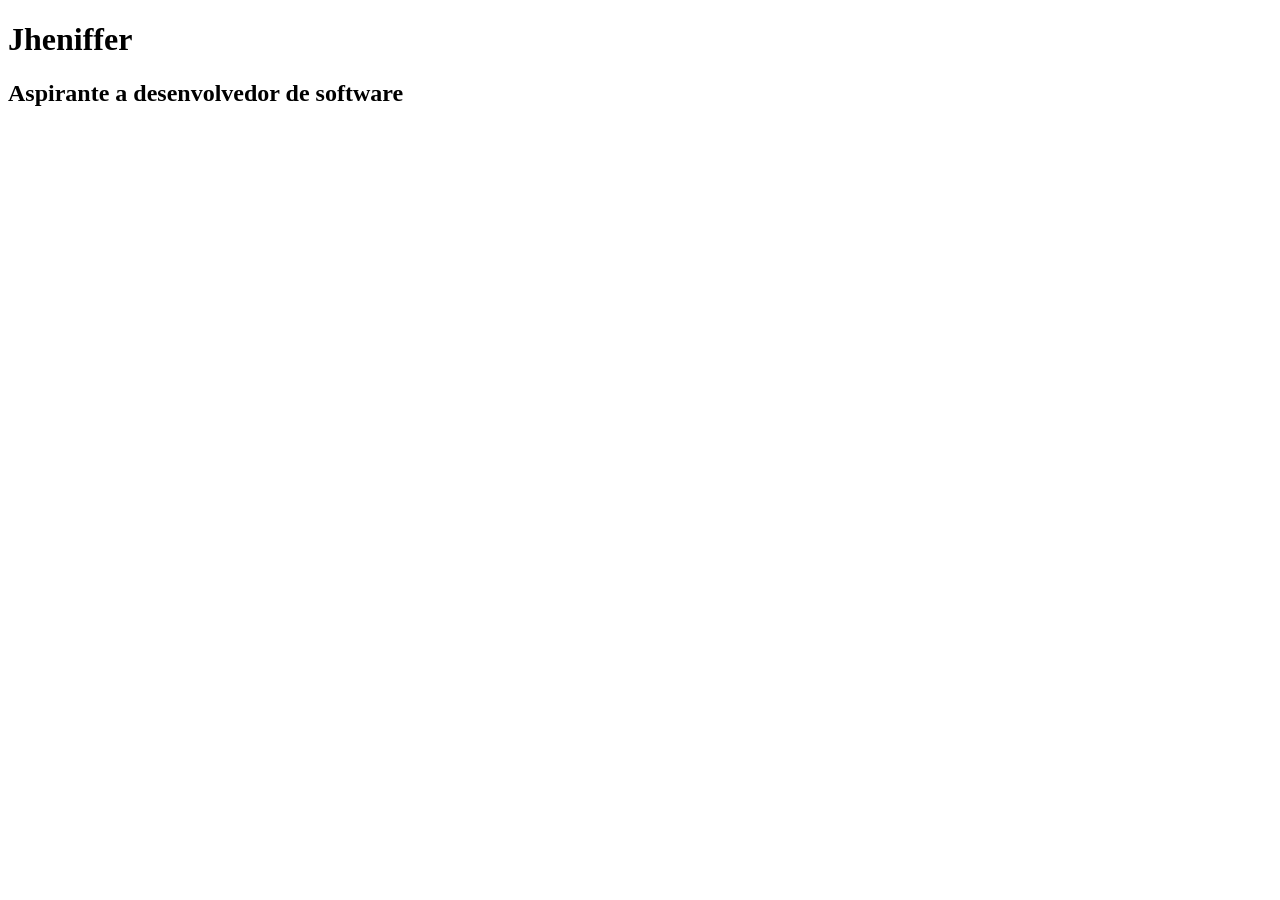
==== index.html @ ff9a5ddc "meu primeiro commit no senac" ====
<!DOCTYPE html>
<html lang="pt-br">
<head>
    <meta charset="UTF-8">
    <meta name="viewport" content="width=device-width, initial-scale=1.0">
    <title>Jheniffer</title>
</head>
<body>
    <h1>Jheniffer</h1>
    <h2>Aspirante a desenvolvedor de software</h2>
    <img src="https://media.licdn.com/dms/image/v2/C4D03AQG-bTWkLJ5sdA/profile-displayphoto-shrink_200_200/profile-displayphoto-shrink_200_200/0/1568732255701?e=2147483647&v=beta&t=RUO2T65s0XHmegjhWgRI-c8tWCYXWnEHr-5hx_58mkg" alt="">
</body>
</html>
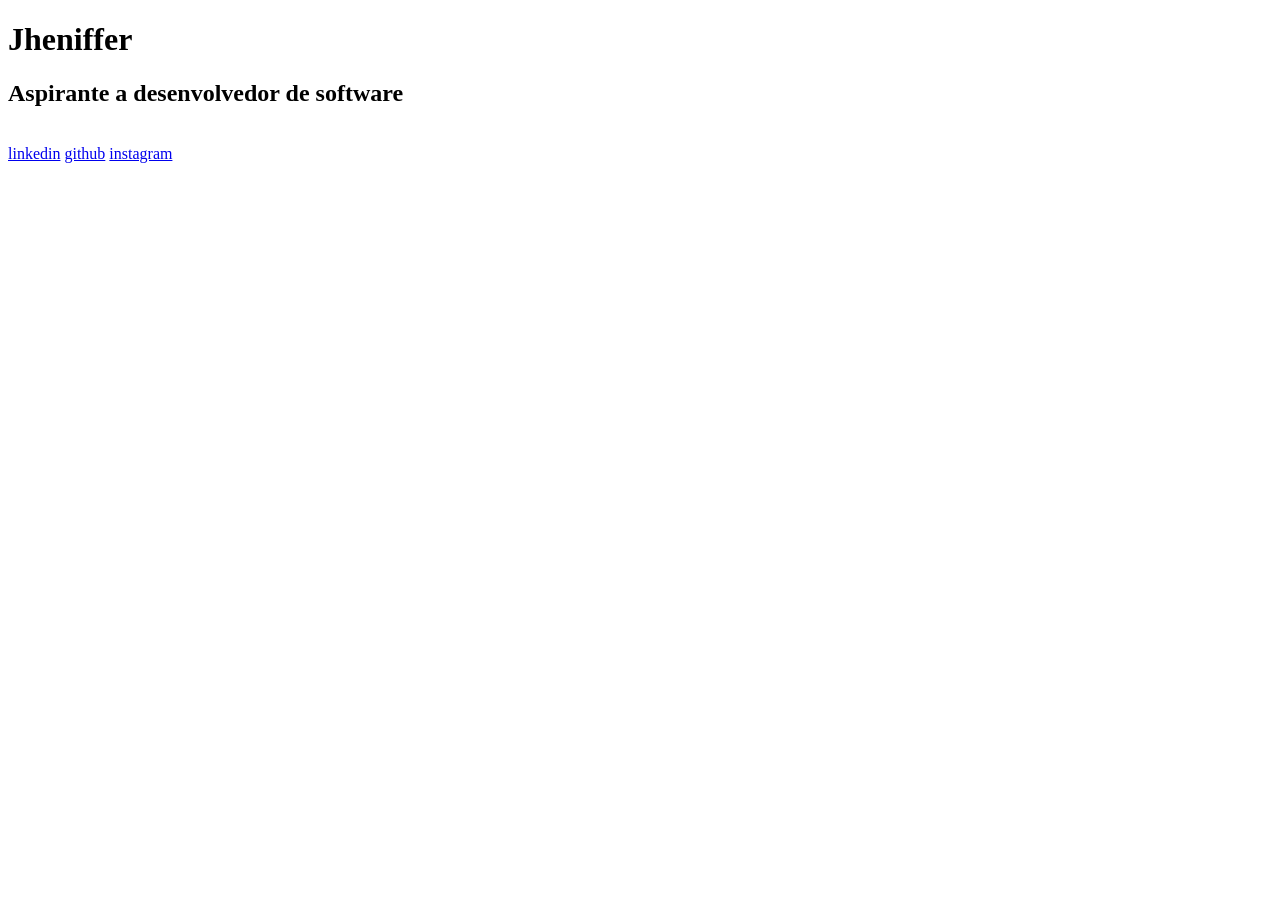
==== commit 6fc3637a: "subindo o css" ====
--- a/index.html
+++ b/index.html
@@ -4,10 +4,16 @@
     <meta charset="UTF-8">
     <meta name="viewport" content="width=device-width, initial-scale=1.0">
     <title>Jheniffer</title>
+    <link rel="stylesheet" href="style.css">
 </head>
 <body>
     <h1>Jheniffer</h1>
     <h2>Aspirante a desenvolvedor de software</h2>
     <img src="https://media.licdn.com/dms/image/v2/C4D03AQG-bTWkLJ5sdA/profile-displayphoto-shrink_200_200/profile-displayphoto-shrink_200_200/0/1568732255701?e=2147483647&v=beta&t=RUO2T65s0XHmegjhWgRI-c8tWCYXWnEHr-5hx_58mkg" alt="">
+    <br><a href="https://br.linkedin.com/in/jheniffer-furtado-176a91191">linkedin</a>
+    <a href="https://github.com/Jheniffer88">github</a>
+    <a href="https://www.instagram.com/jheniffer.furtado/">instagram</a>
+</br>
+
 </body>
 </html>
--- a/style.css
+++ b/style.css
@@ -0,0 +1,5 @@
+img {
+    border-radius: 50%;
+    windth: 200px;
+    height: 200px;
+}
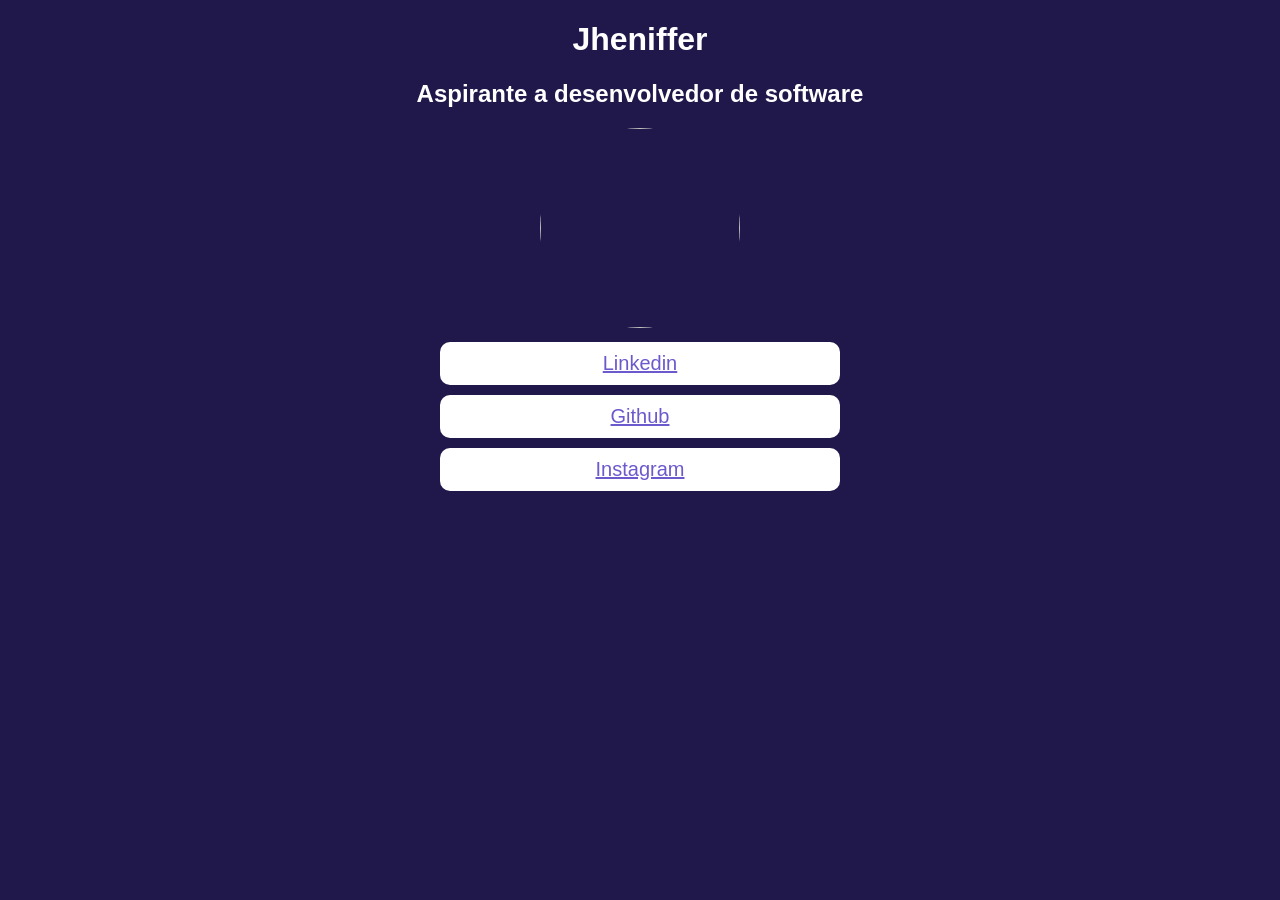
==== commit aaef38c3: "anterando css" ====
--- a/index.html
+++ b/index.html
@@ -10,9 +10,9 @@
     <h1>Jheniffer</h1>
     <h2>Aspirante a desenvolvedor de software</h2>
     <img src="https://media.licdn.com/dms/image/v2/C4D03AQG-bTWkLJ5sdA/profile-displayphoto-shrink_200_200/profile-displayphoto-shrink_200_200/0/1568732255701?e=2147483647&v=beta&t=RUO2T65s0XHmegjhWgRI-c8tWCYXWnEHr-5hx_58mkg" alt="">
-    <br><a href="https://br.linkedin.com/in/jheniffer-furtado-176a91191">linkedin</a>
-    <a href="https://github.com/Jheniffer88">github</a>
-    <a href="https://www.instagram.com/jheniffer.furtado/">instagram</a>
+    <br><a href="https://br.linkedin.com/in/jheniffer-furtado-176a91191">Linkedin</a>
+    <a href="https://github.com/Jheniffer88">Github</a>
+    <a href="https://www.instagram.com/jheniffer.furtado/">Instagram</a>
 </br>
 
 </body>
--- a/style.css
+++ b/style.css
@@ -1,5 +1,24 @@
 img {
     border-radius: 50%;
-    windth: 200px;
+    width: 200px;
     height: 200px;
+}
+body{
+    background-color: rgb(32, 24, 75);
+    font-family: 'Trebuchet MS', 'Lucida Sans Unicode', 'Lucida Grande', 'Lucida Sans', Arial, sans-serif;
+    color: white;
+    text-align: center;
+}
+
+
+a {
+    background-color: white;
+    font-size: 20px;
+    border-radius: 10px;
+    padding: 10px;
+    display: block;
+    text-align: center;
+    margin: 10px  auto;
+    color: slateblue;
+    width: 30%;
 }
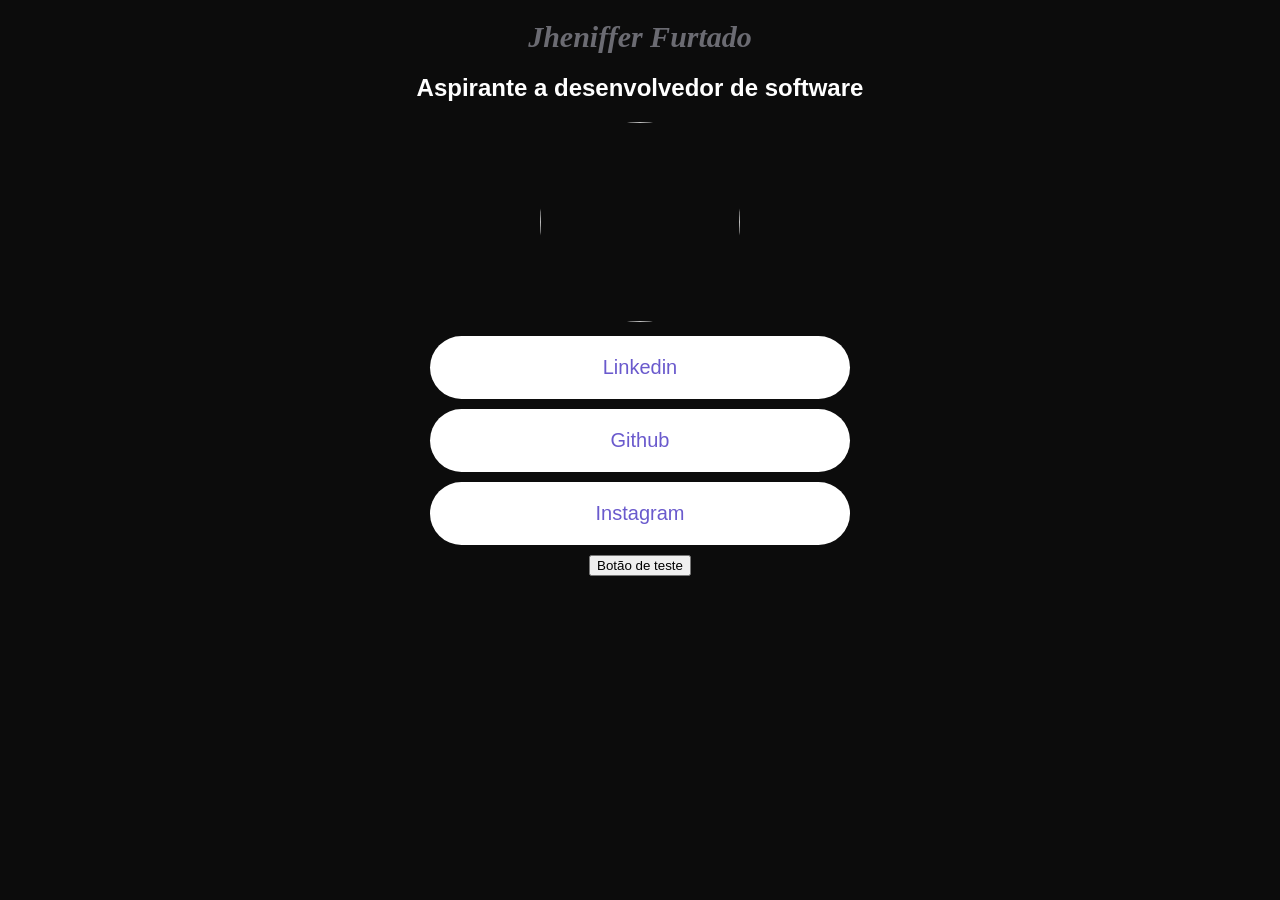
==== commit 37a15d49: "Alterado Script.js" ====
--- a/index.html
+++ b/index.html
@@ -5,14 +5,17 @@
     <meta name="viewport" content="width=device-width, initial-scale=1.0">
     <title>Jheniffer</title>
     <link rel="stylesheet" href="style.css">
+    <script src="Script.js"></script>
 </head>
 <body>
-    <h1>Jheniffer</h1>
+    <h1>Jheniffer Furtado</h1>
     <h2>Aspirante a desenvolvedor de software</h2>
     <img src="https://media.licdn.com/dms/image/v2/C4D03AQG-bTWkLJ5sdA/profile-displayphoto-shrink_200_200/profile-displayphoto-shrink_200_200/0/1568732255701?e=2147483647&v=beta&t=RUO2T65s0XHmegjhWgRI-c8tWCYXWnEHr-5hx_58mkg" alt="">
     <br><a href="https://br.linkedin.com/in/jheniffer-furtado-176a91191">Linkedin</a>
     <a href="https://github.com/Jheniffer88">Github</a>
     <a href="https://www.instagram.com/jheniffer.furtado/">Instagram</a>
+
+    <button onclick="ativar()">Botão de teste</button>
 </br>
 
 </body>
--- a/style.css
+++ b/style.css
@@ -4,21 +4,38 @@
     height: 200px;
 }
 body{
-    background-color: rgb(32, 24, 75);
+    background-color: rgb(29, 29, 46);
     font-family: 'Trebuchet MS', 'Lucida Sans Unicode', 'Lucida Grande', 'Lucida Sans', Arial, sans-serif;
     color: white;
     text-align: center;
+    background: rgb(12, 12, 12)
+    
+
 }
 
 
 a {
     background-color: white;
     font-size: 20px;
-    border-radius: 10px;
-    padding: 10px;
+    border-radius: 50px;
+    padding: 20px;
     display: block;
     text-align: center;
     margin: 10px  auto;
     color: slateblue;
     width: 30%;
+    text-decoration: none;
+}
+
+a:hover {
+    background-color: rgb(21, 22, 22);
+    color: aqua;
+    
+}
+
+h1 {
+    color: rgb(107, 107, 114);
+    font-size: 30px;
+    font-family: Georgia, 'Times New Roman', Times, serif;
+    font-style: italic; 
 }
